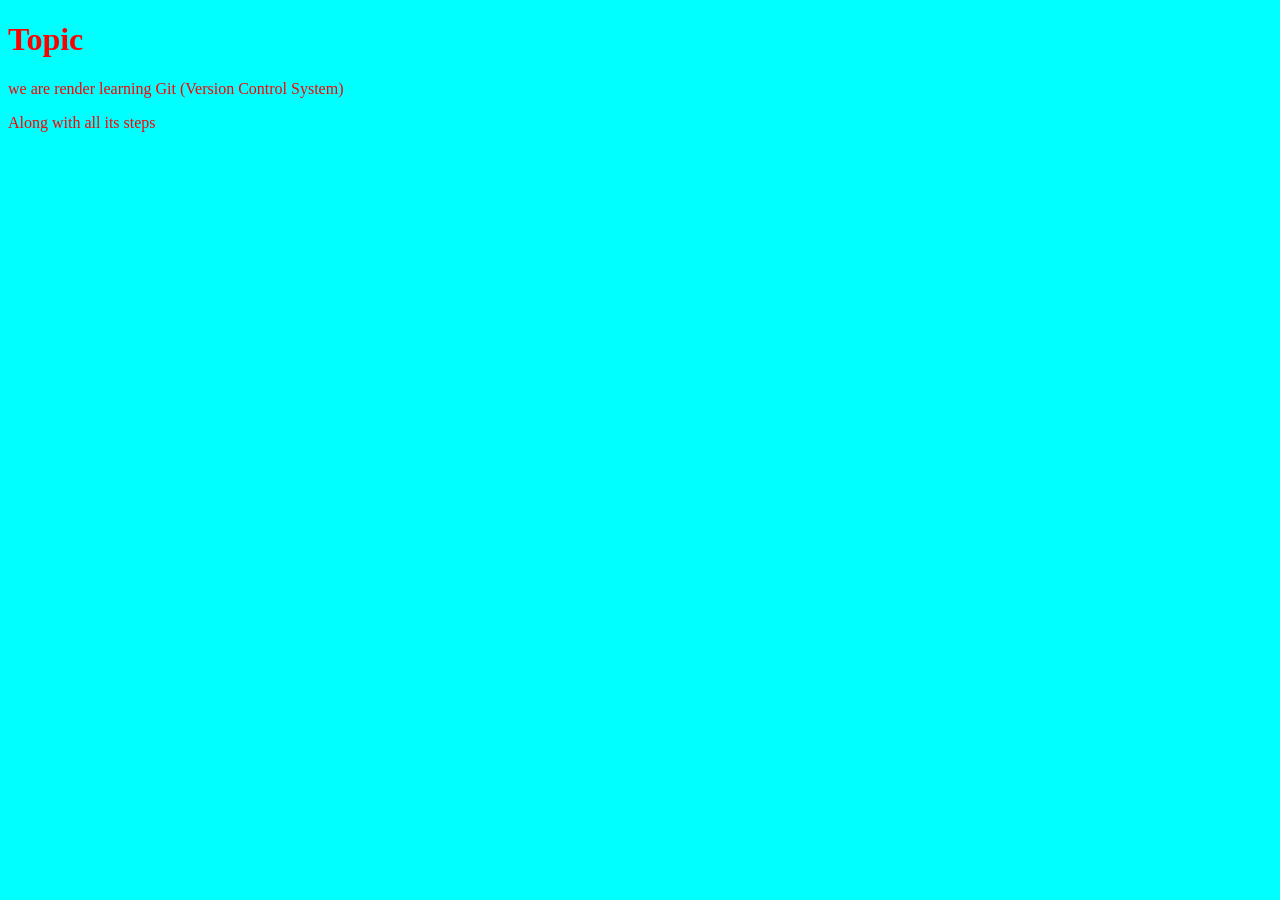
==== index.html @ 44435eb7 "Now ready to commit" ====
<!DOCTYPE html>
<html lang="en">
<head>
    <meta charset="UTF-8">
    <meta name="viewport" content="width=device-width, initial-scale=1.0">
    <title>Git</title>
    <link rel="stylesheet" href="style.css">
</head>
<body>
    <h1> Topic </h1>
    <p> we are render learning Git (Version Control System) </p>
    <p> Along with all its steps </p>
</body>
</html>
---- style.css ----
h1, p, body{
    color: red;
    background-color: aqua;
}
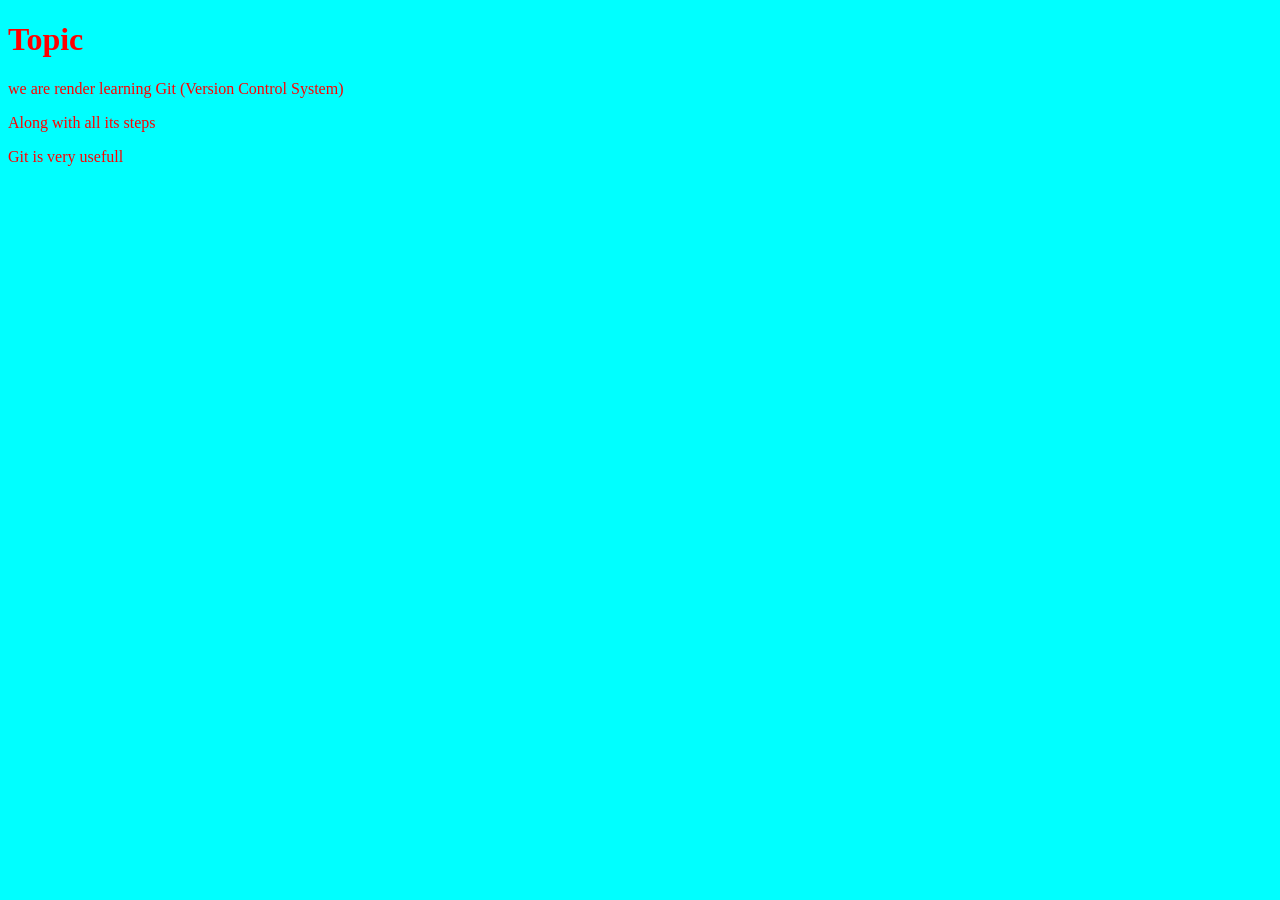
==== commit 4396de5f: "Adding one P" ====
--- a/index.html
+++ b/index.html
@@ -10,5 +10,6 @@
     <h1> Topic </h1>
     <p> we are render learning Git (Version Control System) </p>
     <p> Along with all its steps </p>
+    <p> Git is very usefull </p>
 </body>
 </html>
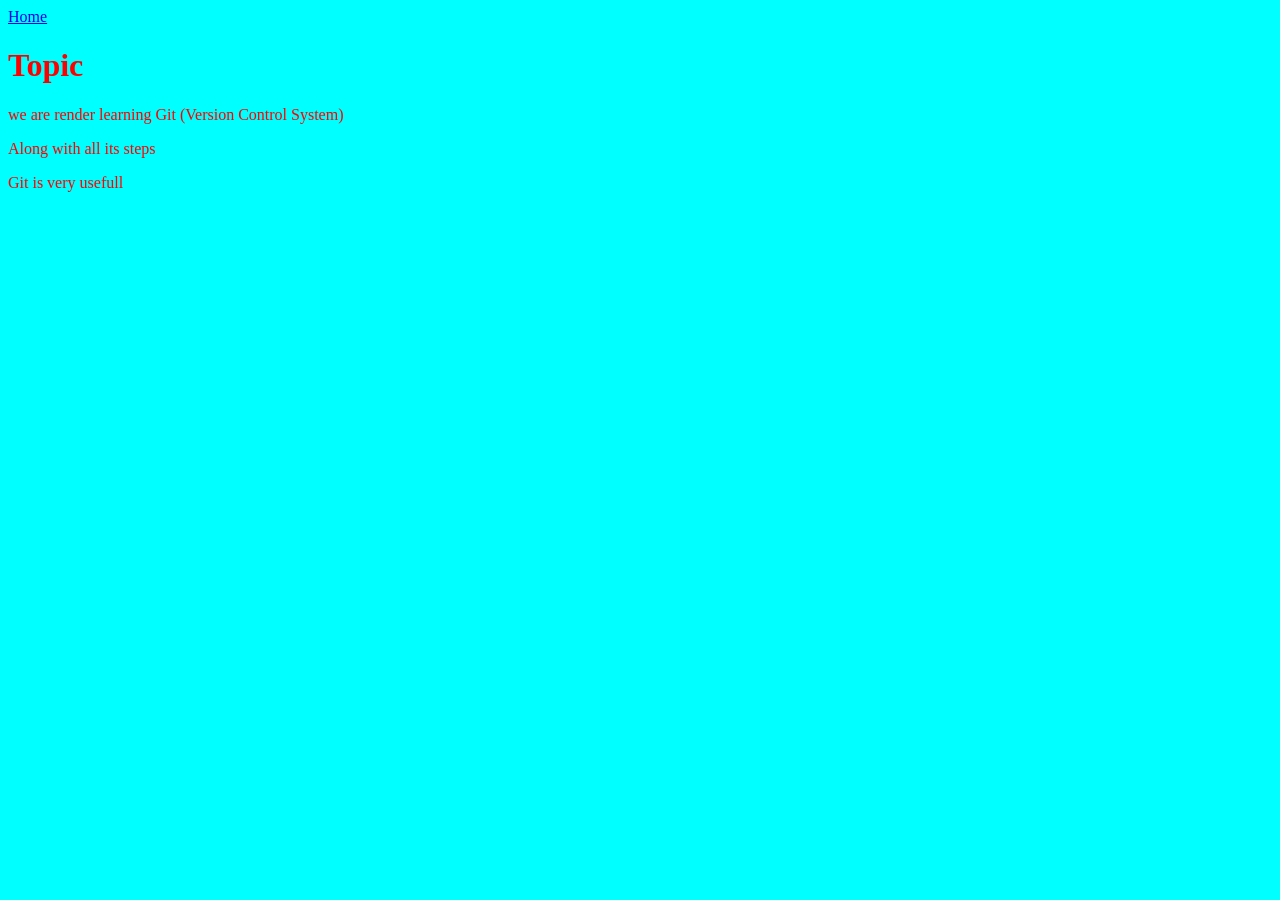
==== commit 840199ee: "Add Home" ====
--- a/index.html
+++ b/index.html
@@ -7,6 +7,7 @@
     <link rel="stylesheet" href="style.css">
 </head>
 <body>
+    <a href="./home.html"> Home </a>
     <h1> Topic </h1>
     <p> we are render learning Git (Version Control System) </p>
     <p> Along with all its steps </p>
